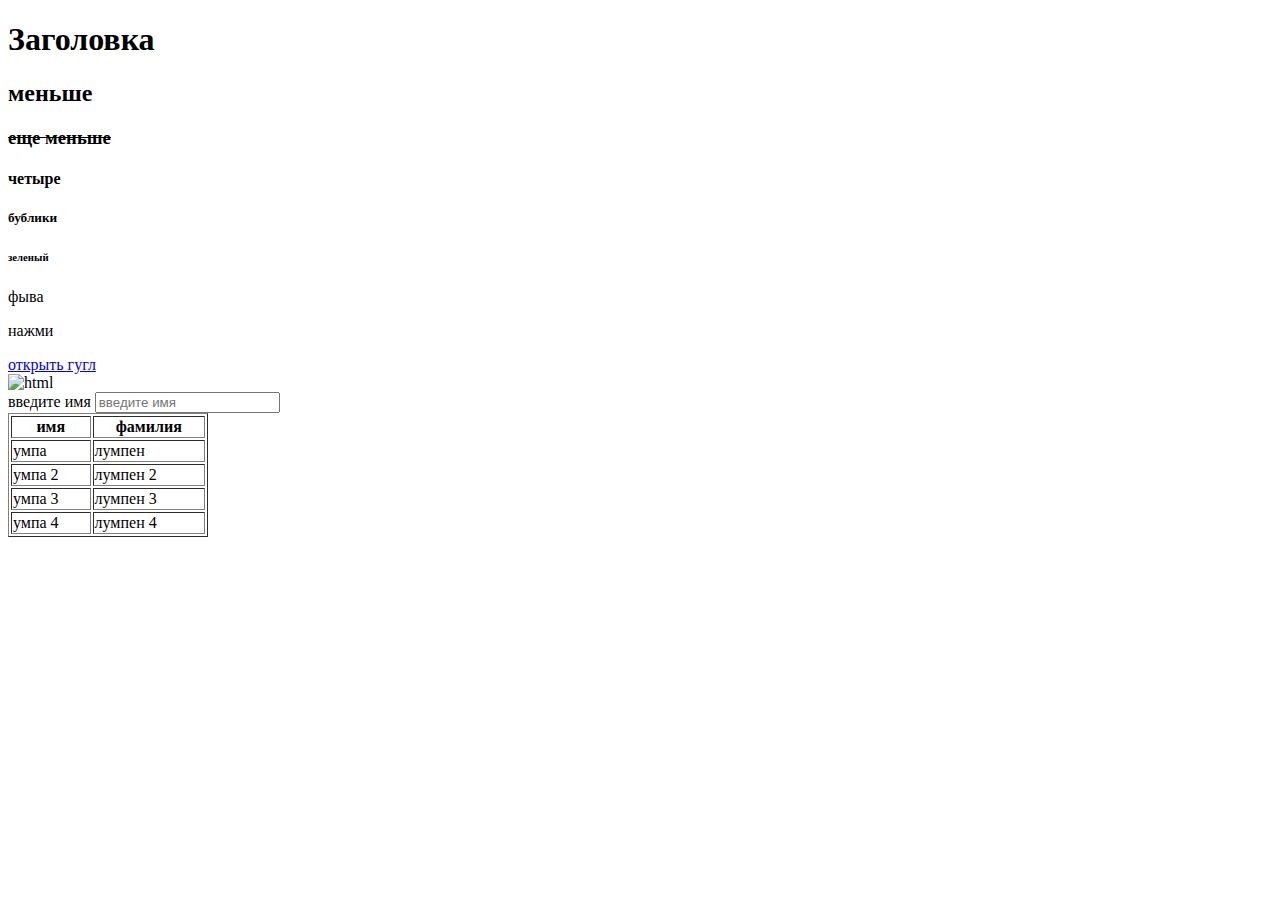
==== html/index.html @ af2adda2 "first" ====
<!DOCTYPE html>
<html lang="en">
<head>
    <meta charset="UTF-8">
    <meta http-equiv="X-UA-Compatible" content="IE=edge">
    <meta name="viewport" content="width=device-width, initial-scale=1.0">
    <title>МОЕ САЕТ</title>
    <link rel="stylesheet" href="C:\Users\Acer\index\css\main.css">
</head>
 <h1>Заголовка</h1>
 <h2>меньше</h2>
 <h3><strike>еще меньше</strike></h3>
 <h4>четыре</h4>
 <h5>бублики</h5>
 <h6>зеленый</h6>
<body>
    <p>фыва</p>
    <p title="ЧЕ НАДА?!">нажми</p>
    <a href="https:\\google.com">открыть гугл</a><br>
    <img src="C:\Users\Acer\index\image\Leontopodium_alpinum_070707.jpg" width="500px" height="auto" title="эдельвейс" alt="html"> <br>
    <form action="" method="post">
        <label for="user_name">введите имя</label>
        <input type="text" placeholder="введите имя"  maxlength="10" name="user_name" id="user_name" ><br>
    </form>
    <table border="1" width="200">
        <thead>
          <tr>
             <th>имя</th>
             <th>фамилия</th>
          </tr>
        </thead>
         <tbody>
           <tr>
            <td>умпа</td>
            <td>лумпен</td>
            <tr>
            <td>умпа 2</td>
            <td>лумпен 2</td>
            <tr>
            <td>умпа 3</td>
            <td>лумпен 3</td>
            <tr>
            <td>умпа 4</td>
            <td>лумпен 4</td>
           </tr>
      </table>
</body>
</html>
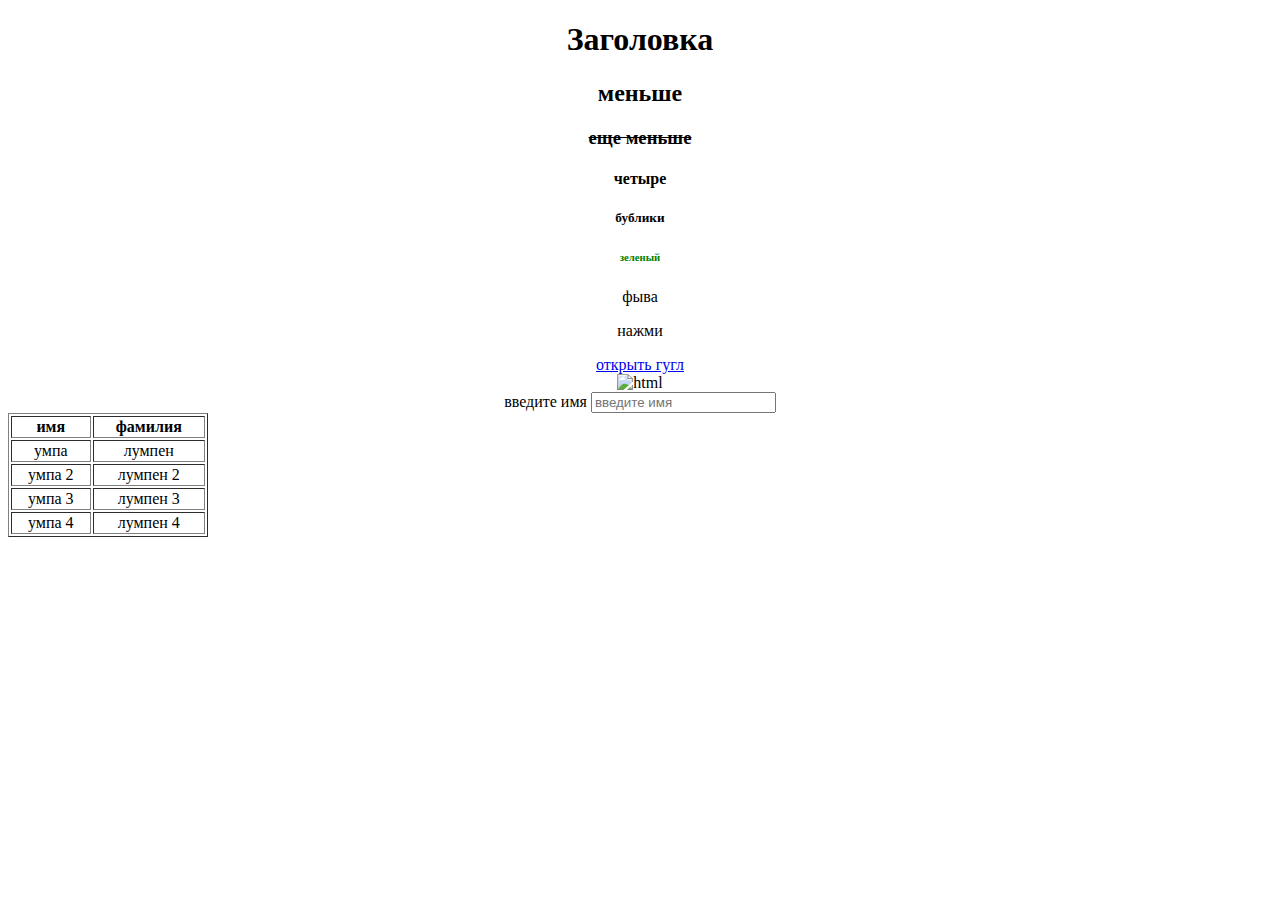
==== commit 6386b26d: "first" ====
--- a/html/index.html
+++ b/html/index.html
@@ -5,7 +5,7 @@
     <meta http-equiv="X-UA-Compatible" content="IE=edge">
     <meta name="viewport" content="width=device-width, initial-scale=1.0">
     <title>МОЕ САЕТ</title>
-    <link rel="stylesheet" href="C:\Users\Acer\index\css\main.css">
+    <link rel="stylesheet" href="main.css">
 </head>
  <h1>Заголовка</h1>
  <h2>меньше</h2>
--- a/html/main.css
+++ b/html/main.css
@@ -0,0 +1,7 @@
+body {
+    text-align: center;
+}
+h6 {
+    color:green;
+}
+input {color:red}